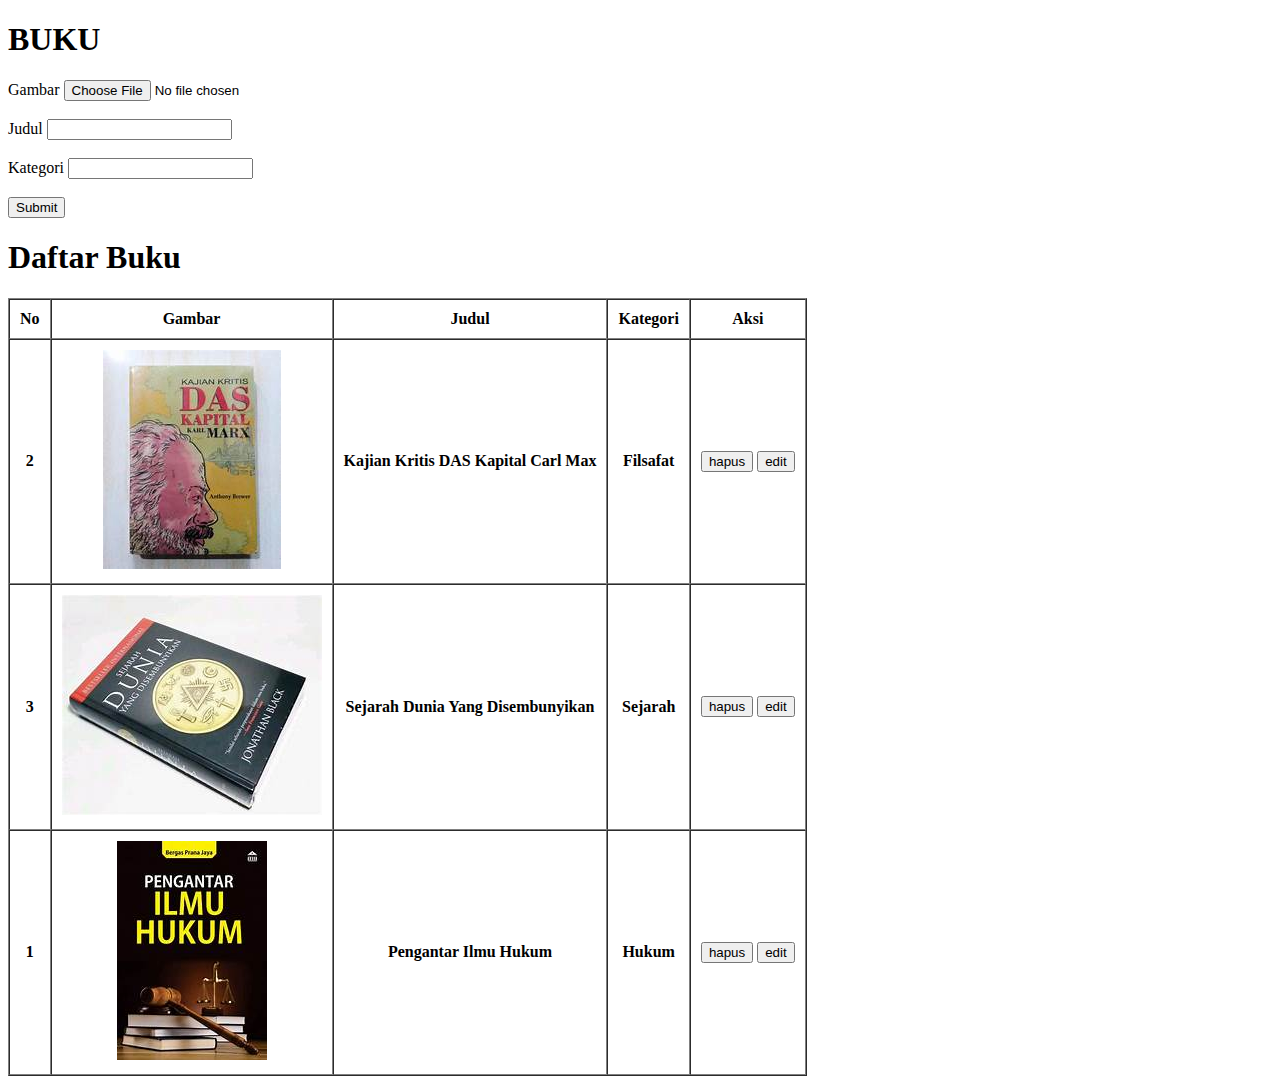
==== index.html @ 32d65102 "hapus style.css dan .js" ====
<!doctype html>
<html lang="en">
<head>
  <meta charset="UTF-8" />
  <meta name="viewport" content="width=device-width, initial-scale=1.0" />
  <title>Hello World</title>
</head>
<body>
  <h1>BUKU</h1>
  <form action="post">
    <label for="Gambar">Gambar</label>
    <input type="file" name="gambar" id="gambar">
    <br>
    <br>
    <label for="Judul">Judul</label>
    <input type="text" name="judul" id="judul">
    <br>
    <br>
    <label for="Kategori">Kategori</label>
    <input type="text" name="kategori" id="kategori">
    <br>
    <br>
    <button type="submit">Submit</button>
  </form>
  <h1>Daftar Buku</h1>
  <table border="1", cellspacing="0", cellpadding="10">
    <thead>
      <tr>
        <th>No</th>
        <th>Gambar</th>
        <th>Judul</th>
        <th>Kategori</th>
        <th>Aksi</th>
      </tr>
    </thead>
    <tbody>
      <tr>
        <th>2</th>
        <th><img src="assets/img/carlmax.jpeg" alt="buku1" srcset=""></th>
        <th>Kajian Kritis DAS Kapital Carl Max</th>
        <th>Filsafat</th>
        <th>
          <a href=""></a><button name="tombol-hapus">hapus</button>
          <a href=""></a><button name="tombol-edit">edit</button>
        </th>
      </tr>
      <tr>
        <th>3</th>
        <th><img src="assets/img/sejarahdunia.jpeg" alt="buku1" srcset=""></th>
        <th>Sejarah Dunia Yang Disembunyikan</th>
        <th>Sejarah</th>
        <th>
          <a href=""></a><button name="tombol-hapus">hapus</button>
          <a href=""></a><button name="tombol-edit">edit</button>
        </th>
      </tr>
      <tr>
        <th>1</th>
        <th><img src="assets/img/ilmuhukum.jpeg" alt="buku1" srcset=""></th>
        <th>Pengantar Ilmu Hukum</th>
        <th>Hukum</th>
        <th>
          <a href=""></a><button name="tombol-hapus">hapus</button>
          <a href=""></a><button name="tombol-edit">edit</button>
        </th>
      </tr>
    </tbody>
    <tbody>
  </table>
</body>
</html>
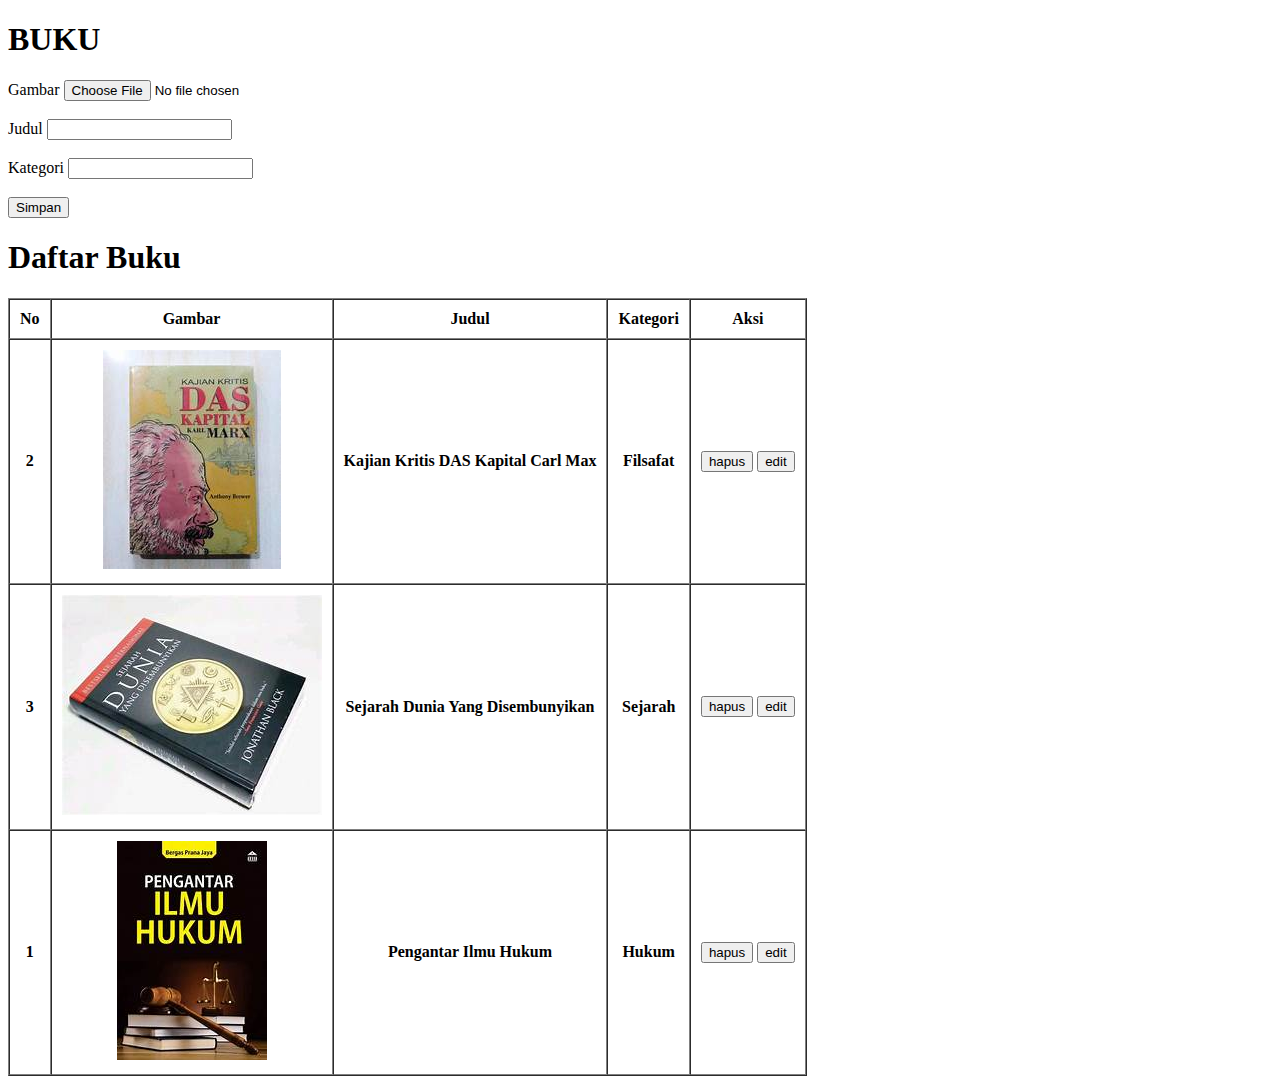
==== commit 1ccb2424: "ubah submit = simpan" ====
--- a/index.html
+++ b/index.html
@@ -20,7 +20,7 @@
     <input type="text" name="kategori" id="kategori">
     <br>
     <br>
-    <button type="submit">Submit</button>
+    <button type="submit">Simpan</button>
   </form>
   <h1>Daftar Buku</h1>
   <table border="1", cellspacing="0", cellpadding="10">
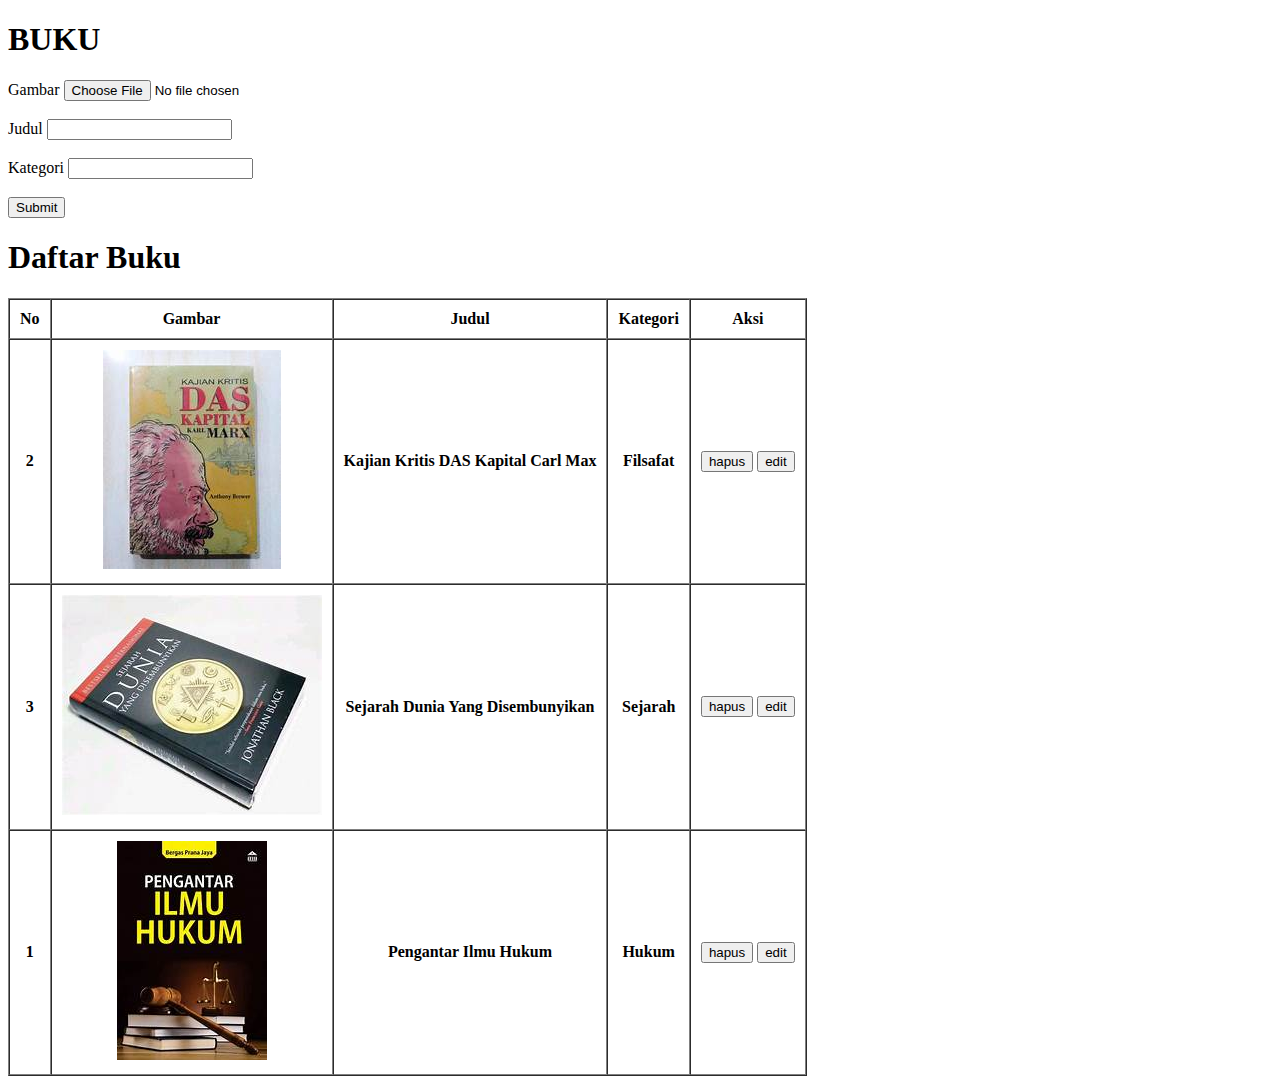
==== commit f85f90dc: "Merge remote-tracking branch 'origin/materi-html'" ====
--- a/index.html
+++ b/index.html
@@ -20,7 +20,7 @@
     <input type="text" name="kategori" id="kategori">
     <br>
     <br>
-    <button type="submit">Simpan</button>
+    <button type="submit">Submit</button>
   </form>
   <h1>Daftar Buku</h1>
   <table border="1", cellspacing="0", cellpadding="10">
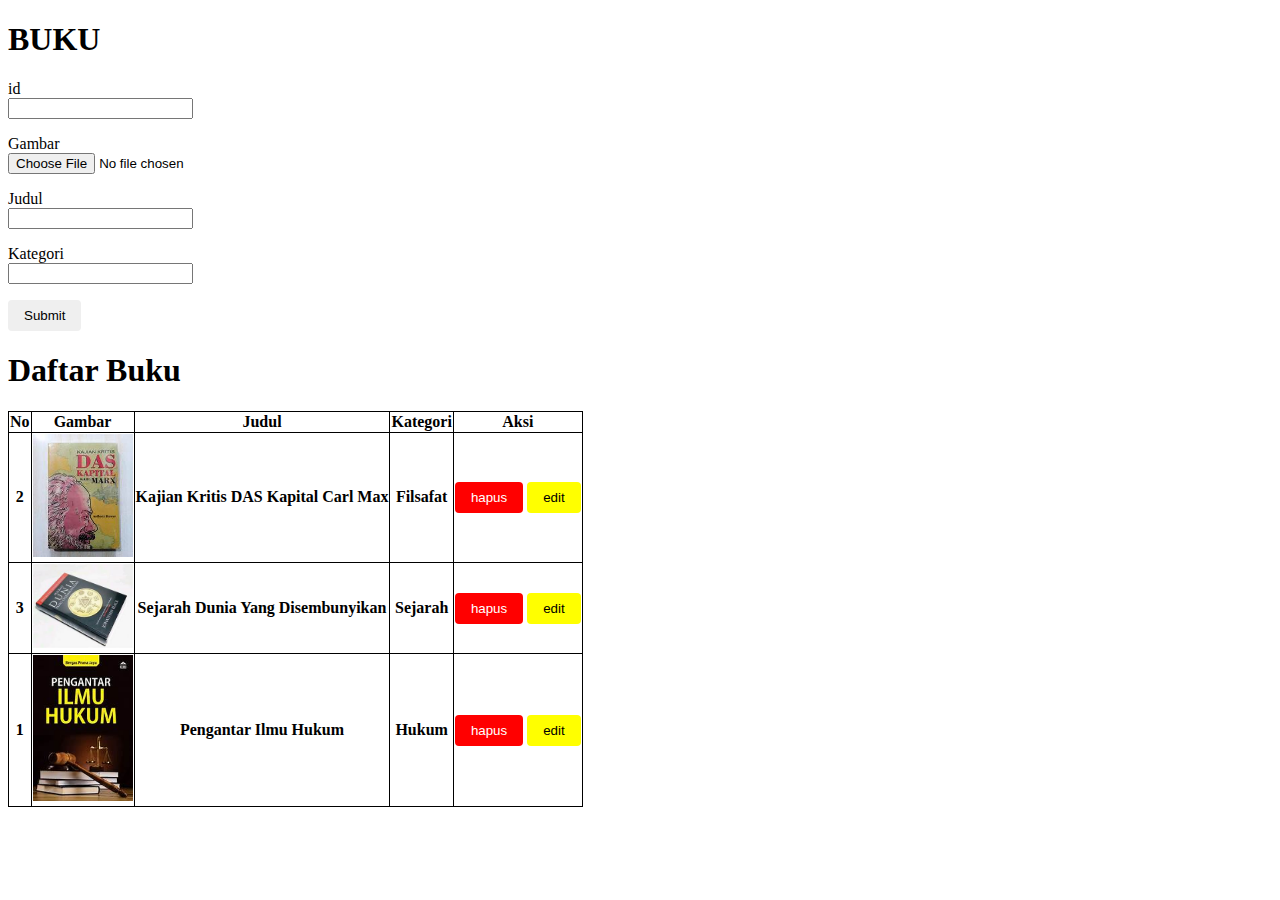
==== commit 39a31afc: "ubah html dan css" ====
--- a/index.html
+++ b/index.html
@@ -3,27 +3,24 @@
 <head>
   <meta charset="UTF-8" />
   <meta name="viewport" content="width=device-width, initial-scale=1.0" />
-  <title>Hello World</title>
+  <title>DATA BUKU</title>
+  <link rel="stylesheet" href="assets/css/main.css">
 </head>
 <body>
   <h1>BUKU</h1>
-  <form action="post">
+  <form>
+    <label for="id">id</label>
+    <input type="text" name="ID" id="ID">
     <label for="Gambar">Gambar</label>
     <input type="file" name="gambar" id="gambar">
-    <br>
-    <br>
     <label for="Judul">Judul</label>
     <input type="text" name="judul" id="judul">
-    <br>
-    <br>
     <label for="Kategori">Kategori</label>
     <input type="text" name="kategori" id="kategori">
-    <br>
-    <br>
-    <button type="submit">Submit</button>
+    <button type="submit" class="tombol">Submit</button>
   </form>
   <h1>Daftar Buku</h1>
-  <table border="1", cellspacing="0", cellpadding="10">
+  <table>
     <thead>
       <tr>
         <th>No</th>
@@ -40,28 +37,28 @@
         <th>Kajian Kritis DAS Kapital Carl Max</th>
         <th>Filsafat</th>
         <th>
-          <a href=""></a><button name="tombol-hapus">hapus</button>
-          <a href=""></a><button name="tombol-edit">edit</button>
+          <button class="tombol tombol-hapus">hapus</button>
+          <button class="tombol tombol-edit">edit</button>
         </th>
       </tr>
       <tr>
         <th>3</th>
-        <th><img src="assets/img/sejarahdunia.jpeg" alt="buku1" srcset=""></th>
+        <th><img src="assets/img/sejarahdunia.jpeg" alt="buku2" srcset=""></th>
         <th>Sejarah Dunia Yang Disembunyikan</th>
         <th>Sejarah</th>
         <th>
-          <a href=""></a><button name="tombol-hapus">hapus</button>
-          <a href=""></a><button name="tombol-edit">edit</button>
+          <button class="tombol tombol-hapus">hapus</button>
+          <button class="tombol tombol-edit">edit</button>
         </th>
       </tr>
       <tr>
         <th>1</th>
-        <th><img src="assets/img/ilmuhukum.jpeg" alt="buku1" srcset=""></th>
+        <th><img src="assets/img/ilmuhukum.jpeg" alt="buku3" srcset=""></th>
         <th>Pengantar Ilmu Hukum</th>
         <th>Hukum</th>
         <th>
-          <a href=""></a><button name="tombol-hapus">hapus</button>
-          <a href=""></a><button name="tombol-edit">edit</button>
+          <button class="tombol tombol-hapus">hapus</button>
+          <button class="tombol tombol-edit">edit</button>
         </th>
       </tr>
     </tbody>
--- a/assets/css/main.css
+++ b/assets/css/main.css
@@ -0,0 +1,57 @@
+table{
+    border-collapse: collapse;
+}
+table, th, td {
+    border: 1px solid black;
+}
+input{
+    margin-bottom: 1rem;
+    display: block;
+}
+
+img{
+    max-width: 100px;
+}
+
+.tombol{
+    display: inline-block;
+    padding: 8px 16px;
+    border-radius: 4px;
+    text-decoration: none;
+    border: 0;
+    outline: 0;
+}
+
+.tombol:hover{
+    cursor: pointer;
+}
+
+.tombol-edit{
+    background-color: yellow;
+    color: black;
+}
+
+.tombol-edit:hover{
+    background-color: orange;
+    color: white;
+}
+
+.tombol-edit:active{
+    background-color: darkorange;
+    color: white;
+}
+
+.tombol-hapus{
+    background-color: red;
+    color: white;
+}
+
+.tombol-hapus:hover{
+    background-color: darkred;
+    color: white;
+}
+
+.tombol-hapus:active{
+    background-color: brown;
+    color: white;
+}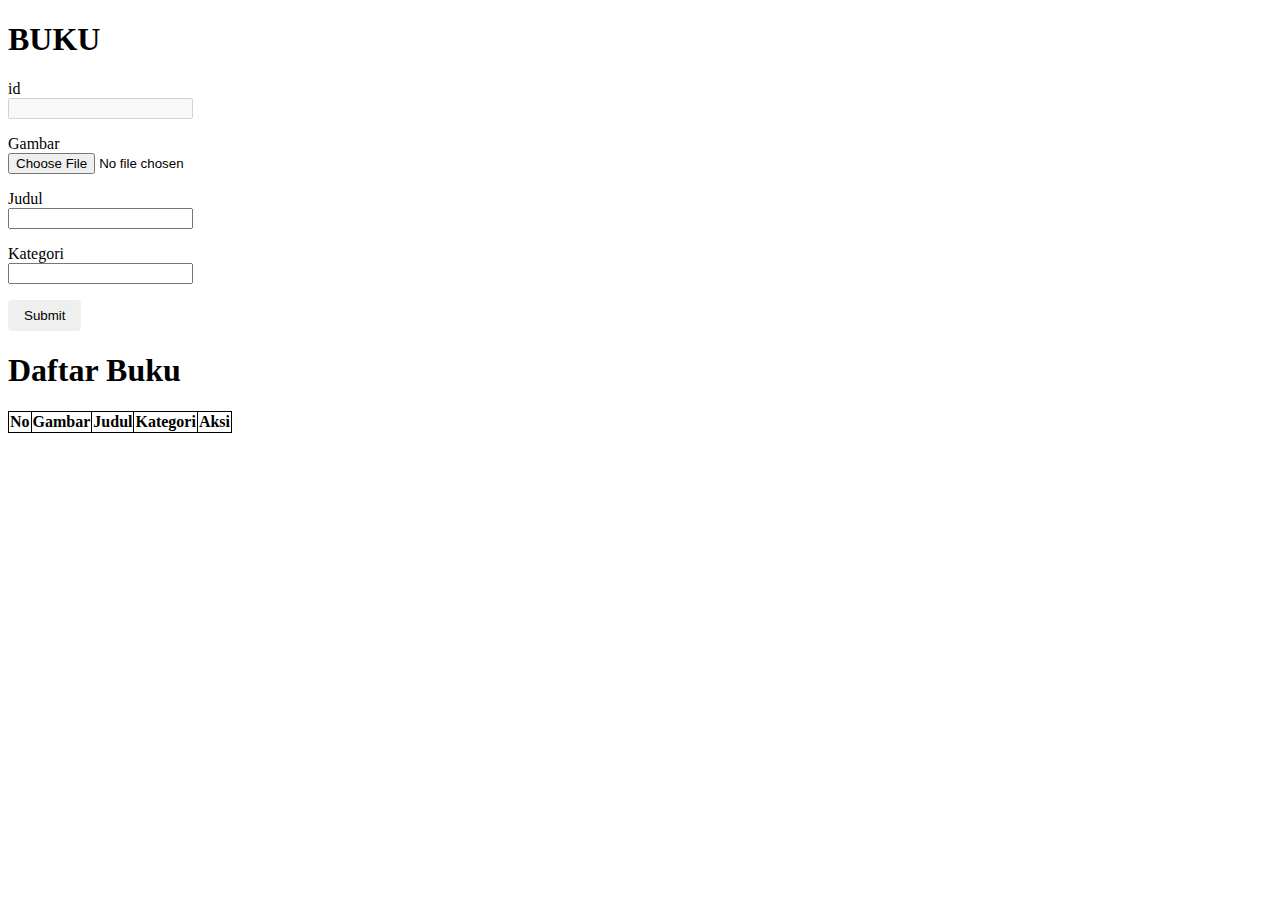
==== commit 60f5664e: "tambah script.js" ====
--- a/index.html
+++ b/index.html
@@ -9,13 +9,13 @@
 <body>
   <h1>BUKU</h1>
   <form>
-    <label for="id">id</label>
-    <input type="text" name="ID" id="ID">
-    <label for="Gambar">Gambar</label>
+    <label for="ID">id</label>
+    <input type="text" name="ID" id="ID" disabled>
+    <label for="gambar">Gambar</label>
     <input type="file" name="gambar" id="gambar">
-    <label for="Judul">Judul</label>
+    <label for="judul">Judul</label>
     <input type="text" name="judul" id="judul">
-    <label for="Kategori">Kategori</label>
+    <label for="kategori">Kategori</label>
     <input type="text" name="kategori" id="kategori">
     <button type="submit" class="tombol">Submit</button>
   </form>
@@ -65,4 +65,5 @@
     <tbody>
   </table>
 </body>
+<script src="./assets/js/main.js"></script>
 </html>
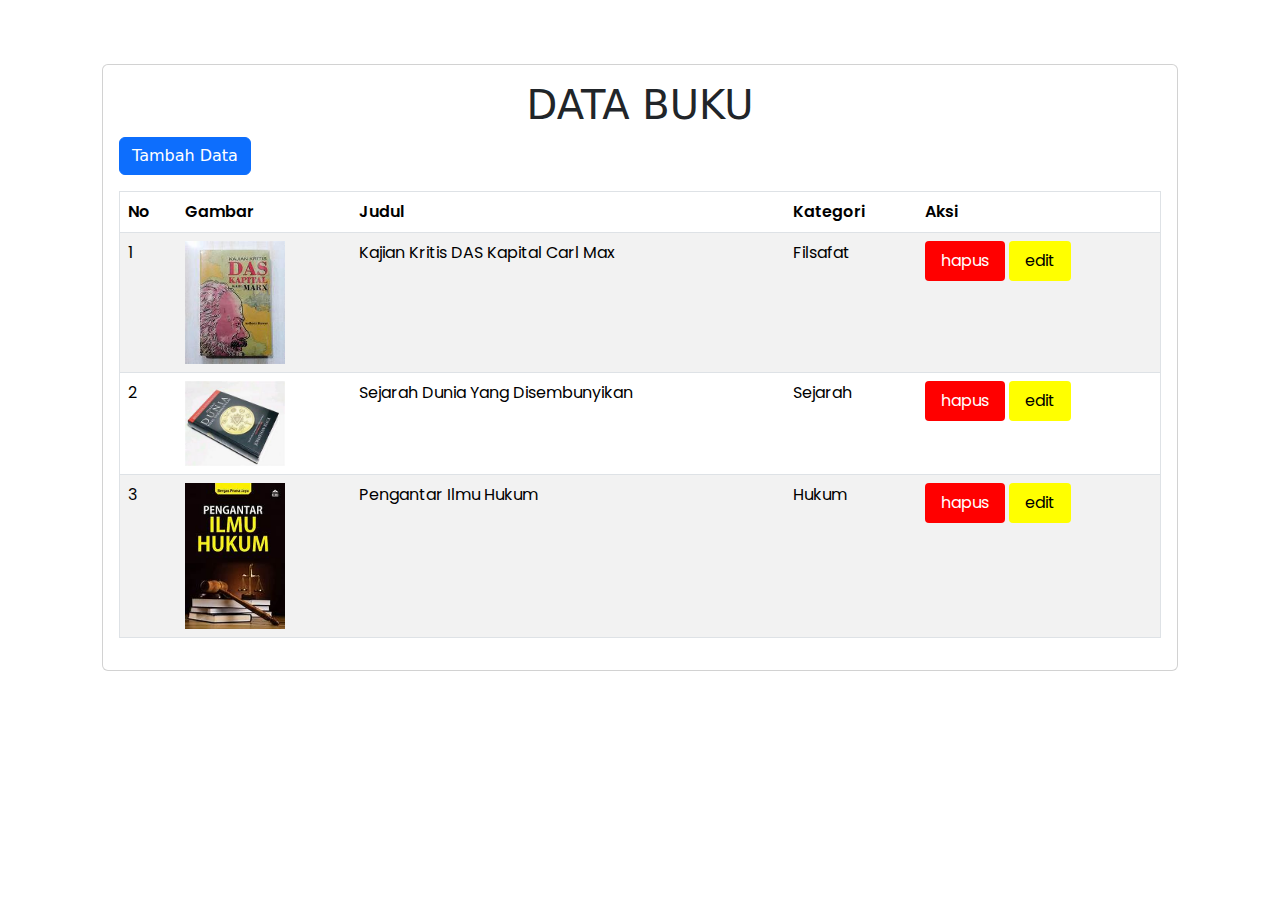
==== commit 7e63e329: "tambah bootsrap" ====
--- a/index.html
+++ b/index.html
@@ -5,65 +5,65 @@
   <meta name="viewport" content="width=device-width, initial-scale=1.0" />
   <title>DATA BUKU</title>
   <link rel="stylesheet" href="assets/css/main.css">
+  <link href="https://cdn.jsdelivr.net/npm/bootstrap@5.3.3/dist/css/bootstrap.min.css" rel="stylesheet" integrity="sha384-QWTKZyjpPEjISv5WaRU9OFeRpok6YctnYmDr5pNlyT2bRjXh0JMhjY6hW+ALEwIH" crossorigin="anonymous">
+  <link rel="preconnect" href="https://fonts.googleapis.com">
+  <link rel="preconnect" href="https://fonts.gstatic.com" crossorigin>
+  <link href="https://fonts.googleapis.com/css2?family=Poppins:ital,wght@0,100;0,200;0,300;0,400;0,500;0,600;0,700;0,800;0,900;1,100;1,200;1,300;1,400;1,500;1,600;1,700;1,800;1,900&display=swap" rel="stylesheet">
 </head>
-<body>
-  <h1>BUKU</h1>
-  <form>
-    <label for="ID">id</label>
-    <input type="text" name="ID" id="ID" disabled>
-    <label for="gambar">Gambar</label>
-    <input type="file" name="gambar" id="gambar">
-    <label for="judul">Judul</label>
-    <input type="text" name="judul" id="judul">
-    <label for="kategori">Kategori</label>
-    <input type="text" name="kategori" id="kategori">
-    <button type="submit" class="tombol">Submit</button>
-  </form>
-  <h1>Daftar Buku</h1>
-  <table>
-    <thead>
-      <tr>
-        <th>No</th>
-        <th>Gambar</th>
-        <th>Judul</th>
-        <th>Kategori</th>
-        <th>Aksi</th>
-      </tr>
-    </thead>
-    <tbody>
-      <tr>
-        <th>2</th>
-        <th><img src="assets/img/carlmax.jpeg" alt="buku1" srcset=""></th>
-        <th>Kajian Kritis DAS Kapital Carl Max</th>
-        <th>Filsafat</th>
-        <th>
-          <button class="tombol tombol-hapus">hapus</button>
-          <button class="tombol tombol-edit">edit</button>
-        </th>
-      </tr>
-      <tr>
-        <th>3</th>
-        <th><img src="assets/img/sejarahdunia.jpeg" alt="buku2" srcset=""></th>
-        <th>Sejarah Dunia Yang Disembunyikan</th>
-        <th>Sejarah</th>
-        <th>
-          <button class="tombol tombol-hapus">hapus</button>
-          <button class="tombol tombol-edit">edit</button>
-        </th>
-      </tr>
-      <tr>
-        <th>1</th>
-        <th><img src="assets/img/ilmuhukum.jpeg" alt="buku3" srcset=""></th>
-        <th>Pengantar Ilmu Hukum</th>
-        <th>Hukum</th>
-        <th>
-          <button class="tombol tombol-hapus">hapus</button>
-          <button class="tombol tombol-edit">edit</button>
-        </th>
-      </tr>
-    </tbody>
-    <tbody>
-  </table>
+<body class="bg-ligth">
+  <div class="container" style="margin-top: 2rem; padding: 2rem">
+    <div class="card">
+      <div class="card-body">
+        <h1 class="text-center">DATA BUKU</h1>
+        <a href="formtambah.html" class="btn btn-primary" role="button">Tambah Data</a>
+        <table class="table table-striped">
+          <thead>
+            <tr>
+              <th>No</th>
+              <th>Gambar</th>
+              <th>Judul</th>
+              <th>Kategori</th>
+              <th>Aksi</th>
+            </tr>
+          </thead>
+          <tbody>
+            <tr>
+              <td>1</td>
+              <td><img src="assets/img/carlmax.jpeg" alt="buku1" srcset=""></td>
+              <td>Kajian Kritis DAS Kapital Carl Max</td>
+              <td>Filsafat</td>
+              <td>
+                <button class="tombol tombol-hapus">hapus</button>
+                <a href="formedit.html" class="tombol tombol-edit">edit</a>
+              </td>
+            </tr>
+            <tr>
+              <td>2</td>
+              <td><img src="assets/img/sejarahdunia.jpeg" alt="buku2" srcset=""></td>
+              <td>Sejarah Dunia Yang Disembunyikan</td>
+              <td>Sejarah</td>
+              <td>
+                <button class="tombol tombol-hapus">hapus</button>
+                <button class="tombol tombol-edit">edit</button>
+              </td>
+            </tr>
+            <tr>
+              <td>3</td>
+              <td><img src="assets/img/ilmuhukum.jpeg" alt="buku3" srcset=""></td>
+              <td>Pengantar Ilmu Hukum</td>
+              <td>Hukum</td>
+              <td>
+                <button class="tombol tombol-hapus">hapus</button>
+                <button class="tombol tombol-edit">edit</button>
+              </td>
+            </tr>
+          </tbody>
+          <tbody>
+        </table>
+      </div>
+    </div>
+  </div>
+  
 </body>
-<script src="./assets/js/main.js"></script>
+<script src="https://cdn.jsdelivr.net/npm/bootstrap@5.3.3/dist/js/bootstrap.bundle.min.js" integrity="sha384-YvpcrYf0tY3lHB60NNkmXc5s9fDVZLESaAA55NDzOxhy9GkcIdslK1eN7N6jIeHz" crossorigin="anonymous"></script>
 </html>
--- a/assets/css/main.css
+++ b/assets/css/main.css
@@ -1,6 +1,19 @@
 table{
     border-collapse: collapse;
 }
+
+td{
+    font-family: "Poppins", sans-serif;
+    font-weight: 400;
+    font-style: normal;
+}
+
+th{
+    font-family: "Poppins", sans-serif;
+    font-weight: 600;
+    font-style: normal;
+}
+
 table, th, td {
     border: 1px solid black;
 }
@@ -11,6 +24,10 @@
 
 img{
     max-width: 100px;
+}
+
+.btn{
+    margin-bottom: 1rem;
 }
 
 .tombol{
